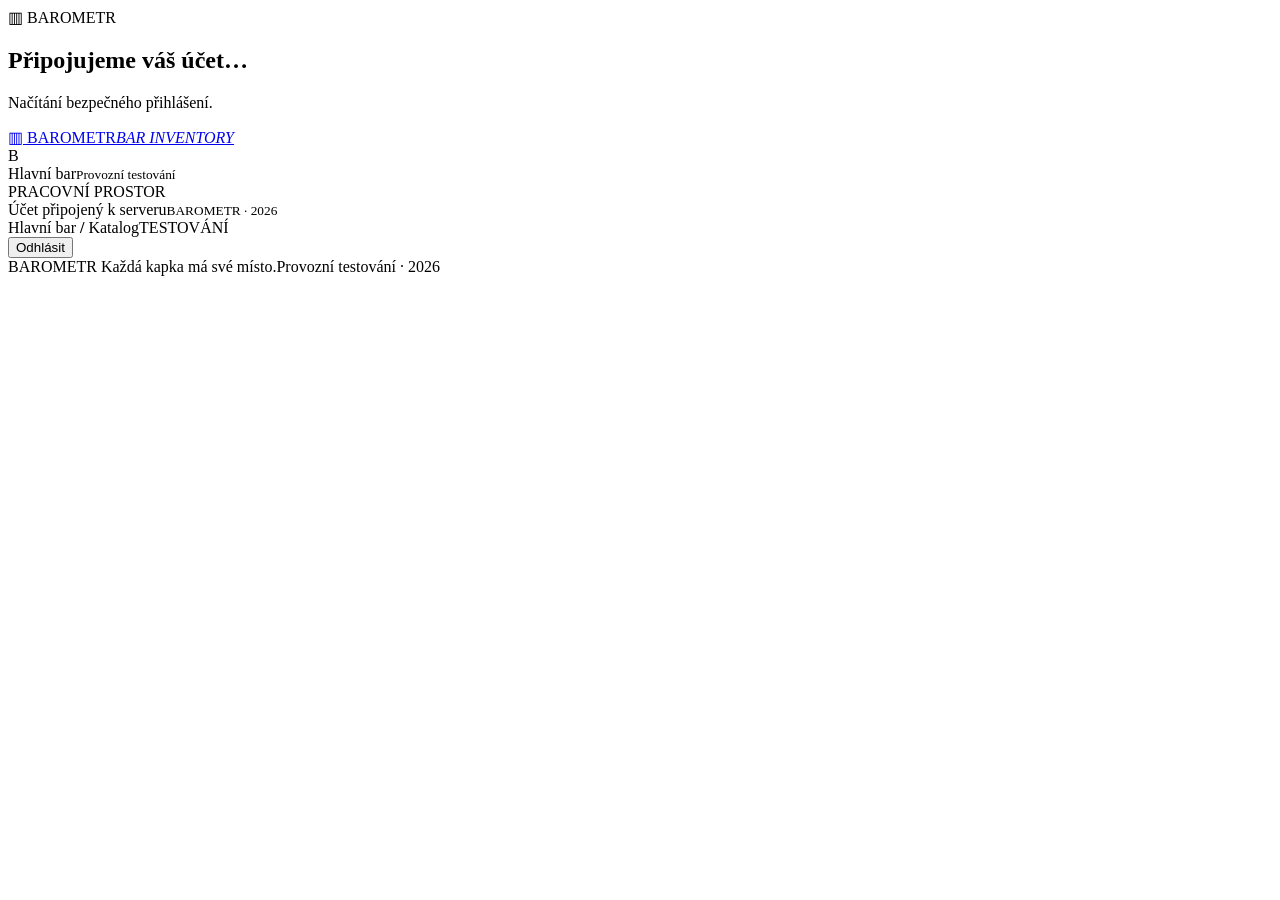
==== server/web/index.html @ d3c91e8c "Add PostgreSQL accounts, invitations, admin activity and server enforced bottle access" ====
<!doctype html><html lang="cs"><head><meta charset="utf-8"><meta name="viewport" content="width=device-width,initial-scale=1"><meta name="theme-color" content="#101211"><title>BAROMETR — přihlášení a inventura</title><link rel="stylesheet" href="/style.css?v=0.4.0"></head><body class="auth-screen"><div id="auth-root"><section class="auth-card"><div class="auth-logo">▥ BAROMETR</div><h1>Připojujeme váš účet…</h1><p>Načítání bezpečného přihlášení.</p><noscript>Pro používání aplikace povolte JavaScript.</noscript></section></div><aside><a class="logo" href="#overview"><span>▥</span> BAROMETR<i>BAR INVENTORY</i></a><div class="workspace">B <div>Hlavní bar<small>Provozní testování</small></div></div><label>PRACOVNÍ PROSTOR</label><nav id="nav"></nav><div class="aside-bottom"><span class="dot"></span> Účet připojený k serveru<small>BAROMETR · 2026</small></div></aside><div class="shell"><header><span>Hlavní bar <b>/</b> <span id="crumb">Katalog</span></span><span class="demo">TESTOVÁNÍ</span><div class="account-info"><span class="account-name"></span><button data-logout>Odhlásit</button></div></header><main id="app"></main><footer>BAROMETR <span>Každá kapka má své místo.</span><span>Provozní testování · 2026</span></footer></div><div id="toast" role="status"></div><div id="modal"></div><script src="/auth.js?v=0.4.0"></script><script src="/app.js?v=0.4.0"></script></body></html>
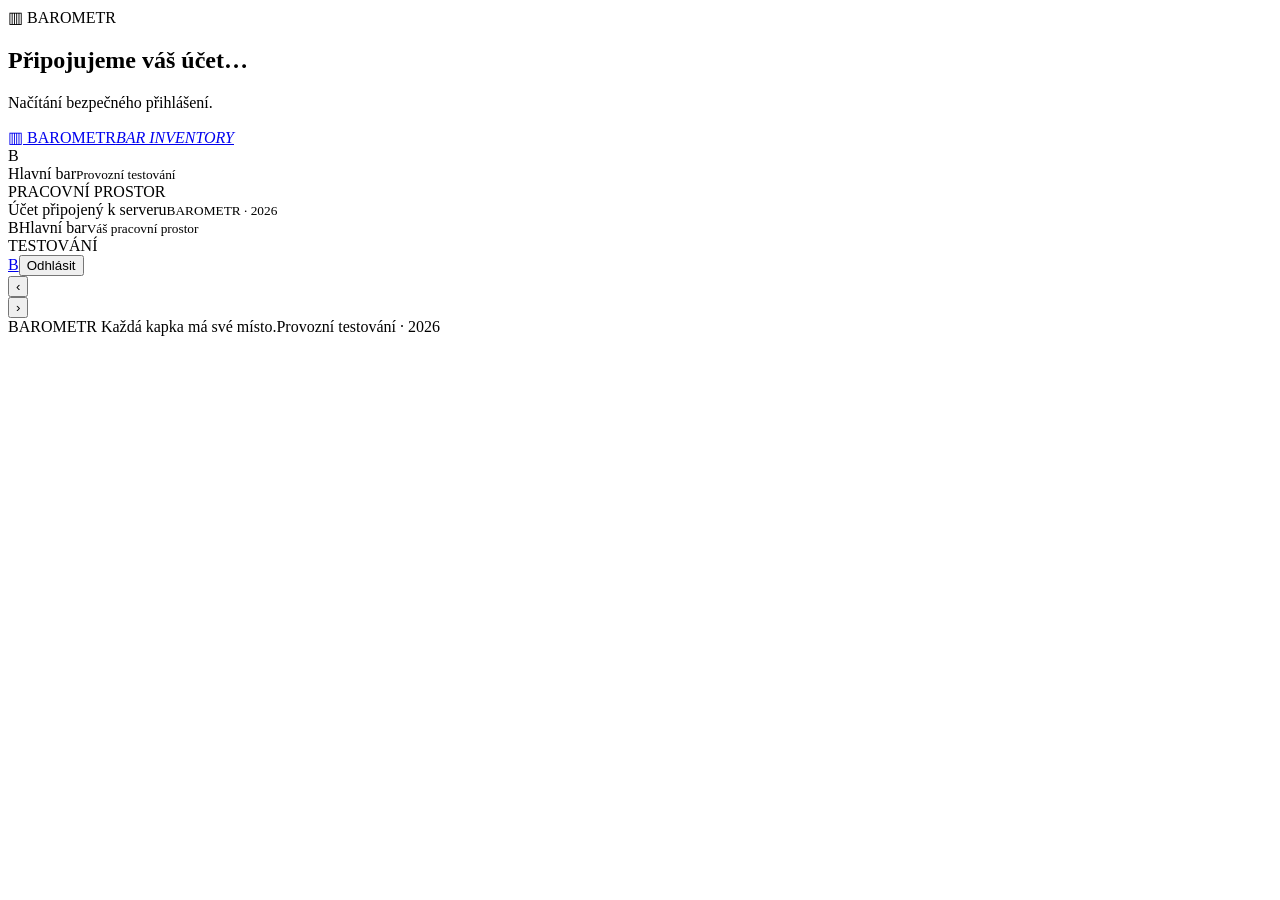
==== commit 96c875bd: "Redesign mobile five-action dock and shared scrollable workspace tabs with profile page" ====
--- a/server/web/index.html
+++ b/server/web/index.html
@@ -1 +1 @@
-<!doctype html><html lang="cs"><head><meta charset="utf-8"><meta name="viewport" content="width=device-width,initial-scale=1"><meta name="theme-color" content="#101211"><title>BAROMETR — přihlášení a inventura</title><link rel="stylesheet" href="/style.css?v=0.4.0"></head><body class="auth-screen"><div id="auth-root"><section class="auth-card"><div class="auth-logo">▥ BAROMETR</div><h1>Připojujeme váš účet…</h1><p>Načítání bezpečného přihlášení.</p><noscript>Pro používání aplikace povolte JavaScript.</noscript></section></div><aside><a class="logo" href="#overview"><span>▥</span> BAROMETR<i>BAR INVENTORY</i></a><div class="workspace">B <div>Hlavní bar<small>Provozní testování</small></div></div><label>PRACOVNÍ PROSTOR</label><nav id="nav"></nav><div class="aside-bottom"><span class="dot"></span> Účet připojený k serveru<small>BAROMETR · 2026</small></div></aside><div class="shell"><header><span>Hlavní bar <b>/</b> <span id="crumb">Katalog</span></span><span class="demo">TESTOVÁNÍ</span><div class="account-info"><span class="account-name"></span><button data-logout>Odhlásit</button></div></header><main id="app"></main><footer>BAROMETR <span>Každá kapka má své místo.</span><span>Provozní testování · 2026</span></footer></div><div id="toast" role="status"></div><div id="modal"></div><script src="/auth.js?v=0.4.0"></script><script src="/app.js?v=0.4.0"></script></body></html>
+<!doctype html><html lang="cs"><head><meta charset="utf-8"><meta name="viewport" content="width=device-width,initial-scale=1"><meta name="theme-color" content="#101211"><title>BAROMETR — přihlášení a inventura</title><link rel="stylesheet" href="/style.css?v=0.7.0"></head><body class="auth-screen"><div id="auth-root"><section class="auth-card"><div class="auth-logo">▥ BAROMETR</div><h1>Připojujeme váš účet…</h1><p>Načítání bezpečného přihlášení.</p><noscript>Pro používání aplikace povolte JavaScript.</noscript></section></div><aside><a class="logo" href="#overview"><span>▥</span> BAROMETR<i>BAR INVENTORY</i></a><div class="workspace">B <div>Hlavní bar<small>Provozní testování</small></div></div><label>PRACOVNÍ PROSTOR</label><nav id="nav" aria-label="Hlavní navigace"></nav><div class="aside-bottom"><span class="dot"></span> Účet připojený k serveru<small>BAROMETR · 2026</small></div></aside><div class="shell"><header class="app-header"><div class="header-identity"><span class="header-monogram">B</span><span>Hlavní bar<small>Váš pracovní prostor</small></span></div><span class="demo">TESTOVÁNÍ</span><div class="account-info"><a class="profile-shortcut" href="#profile" aria-label="Můj profil"><span class="profile-avatar" aria-hidden="true">B</span><span class="account-name"></span></a><button data-logout>Odhlásit</button></div></header><div class="section-rail"><button class="rail-arrow" id="rail-prev" aria-label="Předchozí záložky">‹</button><nav id="section-tabs" aria-label="Záložky pracovního prostoru"></nav><button class="rail-arrow" id="rail-next" aria-label="Další záložky">›</button></div><main id="app"></main><footer>BAROMETR <span>Každá kapka má své místo.</span><span>Provozní testování · 2026</span></footer></div><nav id="mobile-nav" aria-label="Mobilní ovládací panel"></nav><div id="toast" role="status"></div><div id="modal"></div><script src="/auth.js?v=0.7.0"></script><script src="/scanner.js?v=0.7.0"></script><script src="/inventory.js?v=0.7.0"></script><script src="/app.js?v=0.7.0"></script></body></html>
